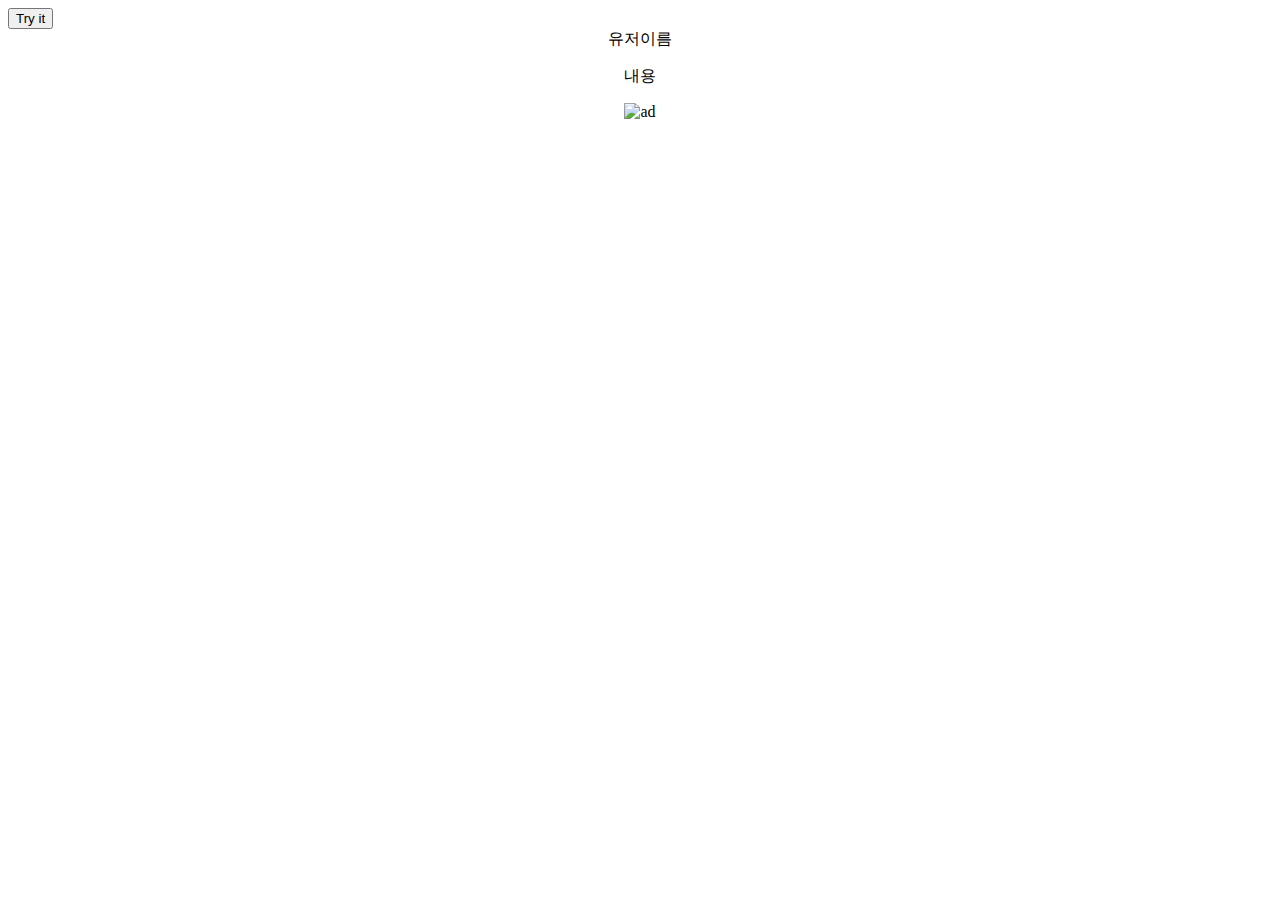
==== src/demo_web/index.html @ d707d6c6 "사용자의 정보를 & 단위로 나눠서 console에 출력" ====
<html>
<style>

</style>
<head>
	<title>FlexAds Advertisement</title>
	<meta charset="utf-8">
</head>

<body>

<button onclick="myFunction()">Try it</button>
<script>
function parse_query_string(query) {
  var vars = query.split("&");
  var query_string = {};
  for (var i = 0; i < vars.length; i++) {
    var pair = vars[i].split("=");
    var key = decodeURIComponent(pair[0]);
    var value = decodeURIComponent(pair[1]);

    if (typeof query_string[key] === "undefined") {
      query_string[key] = decodeURIComponent(value);
    } else if (typeof query_string[key] === "string") {
      var arr = [query_string[key], decodeURIComponent(value)];
      query_string[key] = arr;
    } else {
      query_string[key].push(decodeURIComponent(value));
    }
  }
  return query_string;
}
	
var query = window.location.search.substring(1);
var qs = parse_query_string(query);

var user_id = qs.user
var user_name = qs.user_name
var product_id = qs.product_id
var product_name = qs.product_name
var bucket_url = qs.bucket_url

console.log(user_id)
console.log(user_name)
console.log(product_id)
console.log(product_name)
console.log(bucket_url)
</script>

<center><div id="user"> 유저이름 </div></center>

<p align="middle"> 내용</p>
<center><img align="middle" src="img url" alt="ad"></center>

	<!-- <script src="get_data.js"></script> -->
</body>
</html>
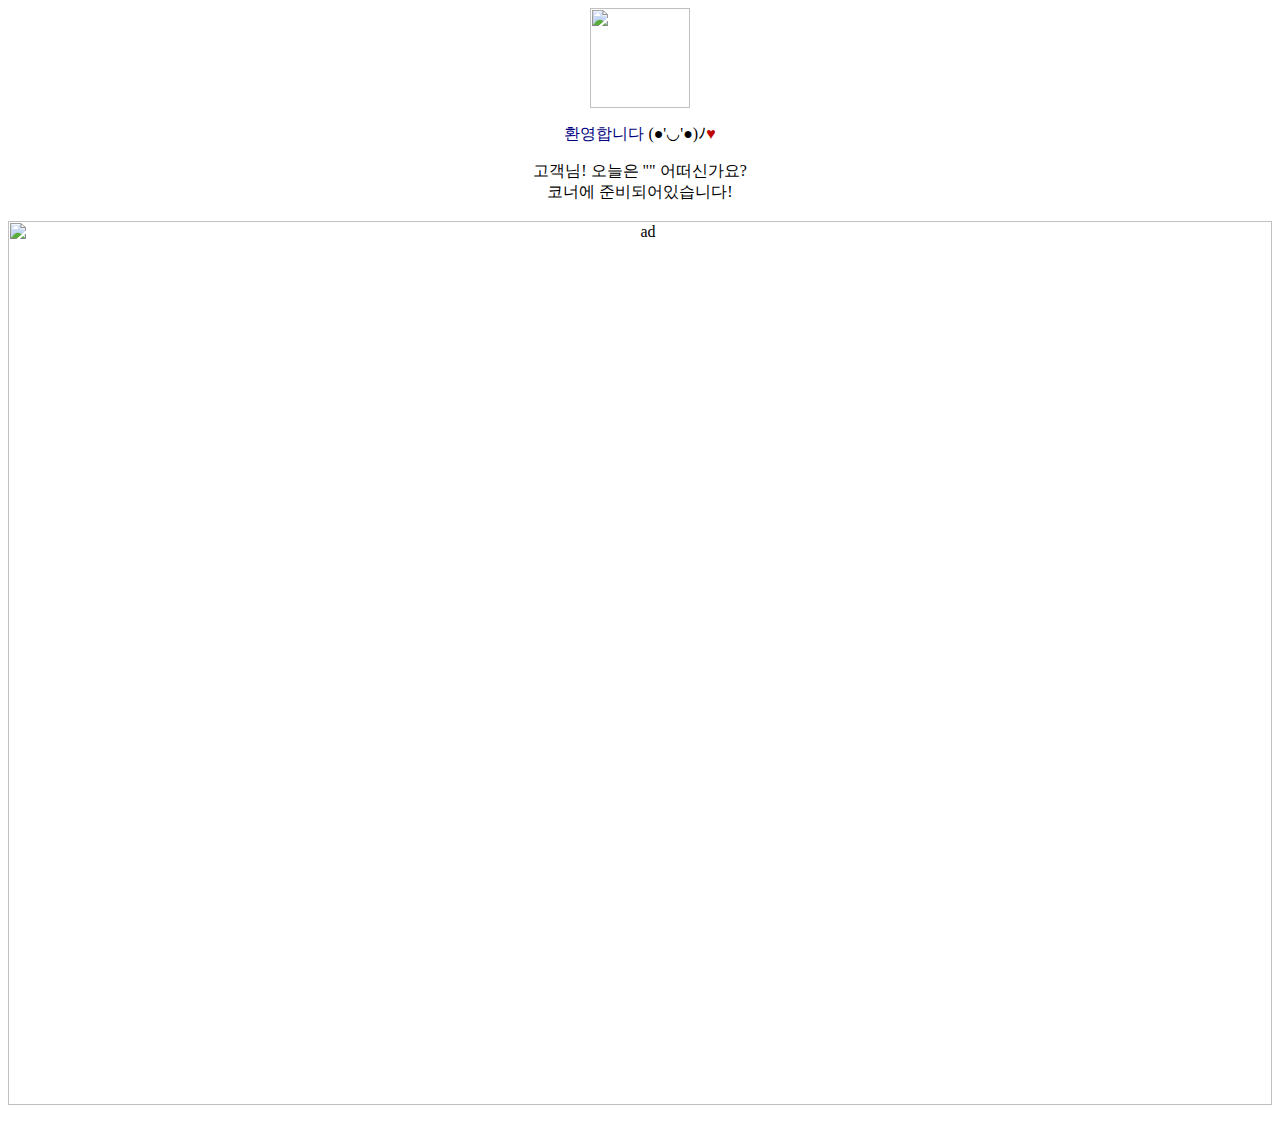
==== commit dc10b991: "현재 시간 폰트 변경" ====
--- a/src/demo_web/index.html
+++ b/src/demo_web/index.html
@@ -1,57 +1,24 @@
 <html>
-<style>
+  <head>
+    <meta charset="utf-8">
+    <title>FlexAds Advertisement</title>
+    <link rel="shortcut icon" type="image⁄x-icon" href="./logo.png">
+    <script src="./get_data.js"></script>
+    <link rel="stylesheet" href="style.css" type="text/css">
+    <link href="https://fonts.googleapis.com/css?family=Noto+Sans+KR" rel="stylesheet">
+  </head>
 
-</style>
-<head>
-	<title>FlexAds Advertisement</title>
-	<meta charset="utf-8">
-</head>
-
-<body>
-
-<button onclick="myFunction()">Try it</button>
-<script>
-function parse_query_string(query) {
-  var vars = query.split("&");
-  var query_string = {};
-  for (var i = 0; i < vars.length; i++) {
-    var pair = vars[i].split("=");
-    var key = decodeURIComponent(pair[0]);
-    var value = decodeURIComponent(pair[1]);
-
-    if (typeof query_string[key] === "undefined") {
-      query_string[key] = decodeURIComponent(value);
-    } else if (typeof query_string[key] === "string") {
-      var arr = [query_string[key], decodeURIComponent(value)];
-      query_string[key] = arr;
-    } else {
-      query_string[key].push(decodeURIComponent(value));
-    }
-  }
-  return query_string;
-}
-	
-var query = window.location.search.substring(1);
-var qs = parse_query_string(query);
-
-var user_id = qs.user
-var user_name = qs.user_name
-var product_id = qs.product_id
-var product_name = qs.product_name
-var bucket_url = qs.bucket_url
-
-console.log(user_id)
-console.log(user_name)
-console.log(product_id)
-console.log(product_name)
-console.log(bucket_url)
-</script>
-
-<center><div id="user"> 유저이름 </div></center>
-
-<p align="middle"> 내용</p>
-<center><img align="middle" src="img url" alt="ad"></center>
-
-	<!-- <script src="get_data.js"></script> -->
-</body>
+  <body>
+    <center>
+      <div>
+        <img src="./logo.png" id="logo" height="100">
+        <p class="time"> <script> write_current_time(); </script> </p>
+        <p class="welcome"> <font color="Navy">환영합니다</font> (●'◡'●)ﾉ<font color="Crimson;">♥</font></p>
+        <p class="content"> <script> write_user_name(); </script> 고객님!
+          오늘은 "<script> write_product_name(); </script>" 어떠신가요?<br>
+          <script> write_product_aisle(); </script> 코너에 준비되어있습니다!<br><br>
+        <script>write_image(); </script> </p>
+      </div>
+    </center>
+  </body>
 </html>
